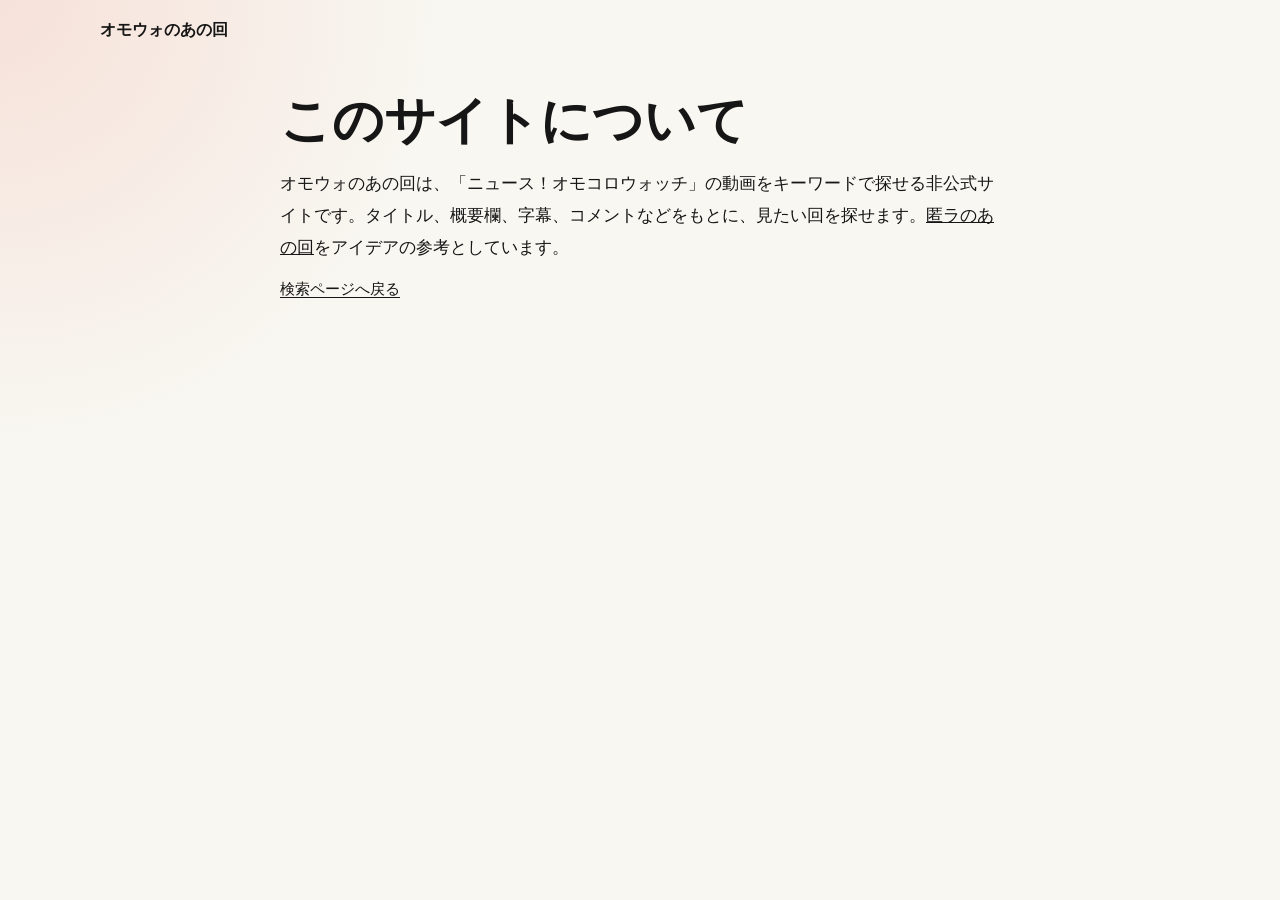
==== outputs/omocoro-watch-search/about.html @ baf3b59c "Update about.html" ====
<!doctype html>
<html lang="ja">
  <head>
    <meta charset="utf-8">
    <meta name="viewport" content="width=device-width, initial-scale=1">
    <title>このサイトについて | オモウォのあの回</title>
    <meta name="description" content="オモウォのあの回は、ニュース! オモコロウォッチの動画をタイトル、概要欄、タグ、チャプター、字幕、コメントから検索できる非公式サイトです。">
    <meta name="robots" content="index, follow">
    <link rel="canonical" href="https://omowatch.com/about.html">
    <link rel="stylesheet" href="./styles.css">
  </head>
  <body>
    <header class="site-header">
      <a class="brand" href="./index.html">オモウォのあの回</a>
    </header>

    <main class="about-page">
      <h1>このサイトについて</h1>
      <p class="about-copy">オモウォのあの回は、「ニュース！オモコロウォッチ」の動画をキーワードで探せる非公式サイトです。タイトル、概要欄、字幕、コメントなどをもとに、見たい回を探せます。<a href="https://tokura.app/">匿ラのあの回</a>をアイデアの参考としています。</p>
      <p class="source-links"><a href="./index.html">検索ページへ戻る</a></p>
    </main>
  </body>
</html>
---- outputs/omocoro-watch-search/styles.css ----
:root {
  color-scheme: light;
  --bg: #f8f7f1;
  --ink: #161616;
  --muted: #6a665e;
  --line: #ded9cd;
  --accent: #e9442e;
  --accent-dark: #c42e1b;
  --paper: #fffdf8;
  --mark: #fff0a3;
  --page-gutter: 1rem;
  font-family: system-ui, -apple-system, BlinkMacSystemFont, "Segoe UI", sans-serif;
}

* {
  box-sizing: border-box;
}

body {
  margin: 0;
  min-height: 100vh;
  overflow-x: clip;
  background:
    radial-gradient(circle at top left, rgba(233, 68, 46, 0.12), transparent 28rem),
    var(--bg);
  color: var(--ink);
}

a {
  color: inherit;
}

.site-header {
  display: flex;
  align-items: center;
  justify-content: space-between;
  gap: 1rem;
  width: min(1080px, calc(100% - (var(--page-gutter) * 2)));
  margin: 0 auto;
  padding: 1.25rem 0;
}

.brand {
  font-weight: 800;
  text-decoration: none;
}

main {
  width: min(1080px, calc(100% - (var(--page-gutter) * 2)));
  margin: 0 auto;
}

.hero {
  display: grid;
  place-items: center;
  width: 100%;
  min-height: 48vh;
  padding: 3rem 0 4rem;
  text-align: center;
}

h1 {
  max-width: 14em;
  margin: 0;
  font-size: clamp(2rem, 7vw, 4.4rem);
  line-height: 1.08;
  letter-spacing: 0;
}

.search-form {
  display: grid;
  grid-template-columns: 1fr auto;
  gap: 0.75rem;
  width: min(760px, 100%);
  margin-top: 1rem;
}

.search-guide {
  max-width: min(560px, 100%);
  margin: 1rem 0 0;
  color: var(--muted);
  font-size: 1rem;
  line-height: 1.7;
}

.search-form input,
.search-form button {
  min-height: 3.3rem;
  border-radius: 8px;
  font: inherit;
}

.search-form input {
  width: 100%;
  border: 2px solid var(--line);
  background: var(--paper);
  padding: 0 1rem;
  font-size: 1.05rem;
}

.search-form input:focus {
  border-color: #9f9a90;
  outline: 3px solid rgba(106, 102, 94, 0.18);
  box-shadow: 0 0 0 1px rgba(106, 102, 94, 0.08);
}

.search-form button {
  border: 0;
  background: var(--accent);
  color: #fff;
  padding: 0 1.6rem;
  font-weight: 800;
  cursor: pointer;
}

.search-form button:hover {
  background: var(--accent-dark);
}

.status {
  min-height: 1.5rem;
  margin: 1rem 0 0;
  color: var(--muted);
}

.source-links {
  margin: 1rem 0 0;
  color: var(--muted);
  font-size: 0.92rem;
}

.source-links a {
  color: var(--ink);
  text-decoration-thickness: 0.08em;
  text-underline-offset: 0.18em;
}

.results-section {
  width: 100%;
  padding: 0 0 4rem;
}

.results-heading {
  display: flex;
  align-items: baseline;
  justify-content: space-between;
  gap: 1rem;
  border-top: 1px solid var(--line);
  padding-top: 1.25rem;
}

.results-heading h2,
.results-heading p {
  margin: 0;
}

.results-heading p,
.meta,
.field-hit {
  color: var(--muted);
}

.field-hit span {
  color: var(--ink);
  font-weight: 700;
}

.results {
  display: grid;
  gap: 1rem;
}

.load-more {
  display: block;
  margin: 1.25rem auto 0;
  border: 1px solid var(--ink);
  border-radius: 999px;
  background: var(--paper);
  color: var(--ink);
  padding: 0.75rem 1.25rem;
  font: inherit;
  font-weight: 700;
  cursor: pointer;
}

.load-more:hover {
  background: var(--ink);
  color: var(--paper);
}

.load-more[hidden] {
  display: none;
}

.result-card {
  display: grid;
  grid-template-columns: 180px 1fr;
  gap: 1rem;
  width: 100%;
  min-width: 0;
  border: 1px solid var(--line);
  border-radius: 8px;
  background: var(--paper);
  padding: 1rem;
}

.result-card > div {
  min-width: 0;
}

.thumb {
  display: block;
  aspect-ratio: 16 / 9;
  overflow: hidden;
  border-radius: 6px;
  background: #e7e0d4;
}

.thumb img {
  display: block;
  width: 100%;
  height: 100%;
  object-fit: cover;
}

.result-title {
  margin: 0 0 0.35rem;
  font-size: 1.15rem;
  line-height: 1.35;
}

.result-title a {
  overflow-wrap: anywhere;
  text-decoration-thickness: 0.08em;
  text-underline-offset: 0.18em;
}

.meta {
  margin: 0 0 0.75rem;
  font-size: 0.9rem;
}

.match-list {
  display: grid;
  gap: 0.45rem;
  margin-top: 0.75rem;
}

.match-link {
  display: block;
  border-left: 4px solid var(--accent);
  padding: 0.35rem 0 0.35rem 0.7rem;
  color: var(--ink);
  overflow-wrap: anywhere;
  text-decoration: none;
}

.match-link:hover {
  background: rgba(233, 68, 46, 0.08);
}

.chapter-link {
  border-left-color: #2f7d59;
}

mark {
  border-radius: 3px;
  background: var(--mark);
  padding: 0 0.1em;
}

.empty {
  border: 1px dashed var(--line);
  border-radius: 8px;
  padding: 2rem;
  color: var(--muted);
  text-align: center;
}

.video-list-page {
  max-width: 960px;
  padding: 2rem 0 4rem;
}

.video-list-page h1,
.about-page h1 {
  max-width: none;
  font-size: clamp(2rem, 5vw, 3.2rem);
}

.about-page {
  max-width: 720px;
  padding: 2rem 0 4rem;
}

.about-copy {
  margin: 1.25rem 0 0;
  font-size: 1.05rem;
  line-height: 1.9;
}

.video-list {
  display: grid;
  gap: 1rem;
  margin-top: 2rem;
  min-width: 0;
  width: 100%;
}

.video-list-item {
  display: grid;
  gap: 0.55rem;
  min-width: 0;
  border: 1px solid var(--line);
  border-radius: 8px;
  background: var(--paper);
  padding: 1rem;
  overflow-wrap: anywhere;
  box-shadow: 0 1px 0 rgba(22, 22, 22, 0.04);
}

.video-list-item h2 {
  min-width: 0;
  max-width: 100%;
  margin: 0;
  font-size: 1.1rem;
  line-height: 1.45;
}

.video-list-item h2 a {
  display: inline-block;
  max-width: 100%;
  overflow-wrap: anywhere;
  text-decoration-thickness: 0.08em;
  text-underline-offset: 0.18em;
}

.video-list-item p {
  min-width: 0;
  max-width: 100%;
  margin: 0;
  color: var(--muted);
  line-height: 1.7;
  overflow-wrap: anywhere;
  word-break: break-all;
}

.video-list-item p:first-of-type {
  font-size: 0.86rem;
  font-weight: 700;
}

.video-list-item p:last-child {
  font-size: 0.95rem;
}

.sr-only {
  position: absolute;
  width: 1px;
  height: 1px;
  overflow: hidden;
  clip: rect(0, 0, 0, 0);
  white-space: nowrap;
}

@media (max-width: 720px) {
  .site-header {
    align-items: flex-start;
    flex-direction: column;
  }

  .hero {
    min-height: 52vh;
    padding-top: 2rem;
  }

  .search-form {
    grid-template-columns: 1fr;
  }

  .result-card {
    grid-template-columns: 1fr;
  }

  .results-heading {
    align-items: flex-start;
    flex-direction: column;
  }

  .video-list-page {
    padding: 1.5rem 0 3rem;
  }

  .video-list {
    gap: 0.8rem;
    margin-top: 1.25rem;
  }

  .video-list-item {
    padding: 0.9rem;
  }

  .video-list-item h2 {
    font-size: 1rem;
  }
}

@media (max-width: 640px) {
  :root {
    --page-gutter: 1rem;
  }

  body {
    overflow-x: hidden;
  }

  .site-header,
  main,
  .hero,
  .search-form,
  .results-section,
  .result-card {
    max-width: 100%;
  }

  .hero {
    justify-items: stretch;
    min-height: auto;
    padding: 2rem 0 2.5rem;
  }

  h1,
  .source-links,
  .status {
    justify-self: center;
    max-width: 100%;
  }

  .search-form {
    width: 100%;
    gap: 0.65rem;
  }

  .search-form input,
  .search-form button {
    width: 100%;
    min-width: 0;
  }

  .source-links {
    overflow-wrap: anywhere;
  }

  .results-section {
    padding-bottom: 3rem;
  }

  .result-card {
    grid-template-columns: minmax(0, 1fr);
    gap: 0.85rem;
    padding: 0.85rem;
  }

  .field-hit,
  .meta {
    overflow-wrap: anywhere;
  }
}
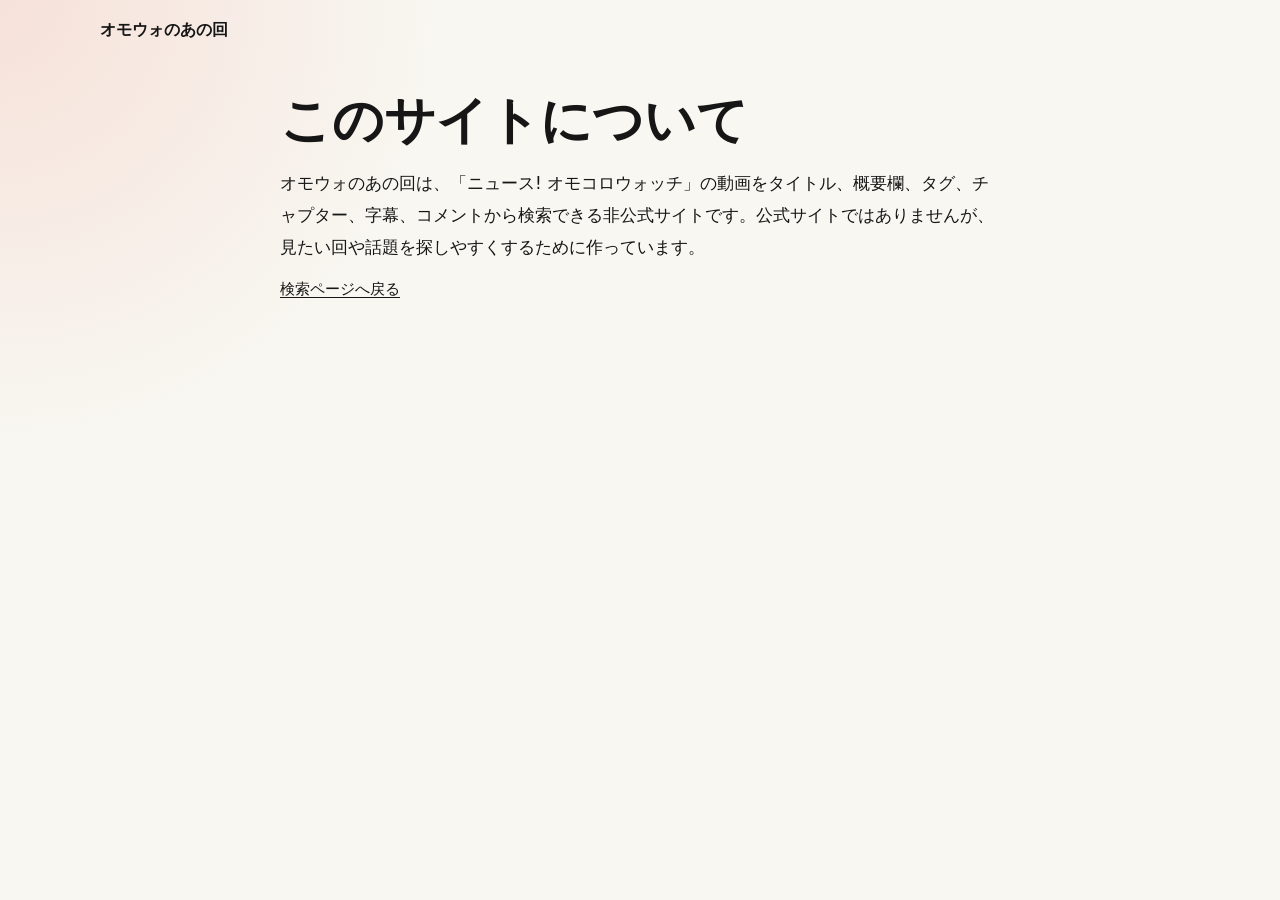
==== commit 68b50706: "Update Omocoro Watch search index" ====
--- a/outputs/omocoro-watch-search/about.html
+++ b/outputs/omocoro-watch-search/about.html
@@ -16,7 +16,7 @@
 
     <main class="about-page">
       <h1>このサイトについて</h1>
-      <p class="about-copy">オモウォのあの回は、「ニュース！オモコロウォッチ」の動画をキーワードで探せる非公式サイトです。タイトル、概要欄、字幕、コメントなどをもとに、見たい回を探せます。<a href="https://tokura.app/">匿ラのあの回</a>をアイデアの参考としています。</p>
+      <p class="about-copy">オモウォのあの回は、「ニュース! オモコロウォッチ」の動画をタイトル、概要欄、タグ、チャプター、字幕、コメントから検索できる非公式サイトです。公式サイトではありませんが、見たい回や話題を探しやすくするために作っています。</p>
       <p class="source-links"><a href="./index.html">検索ページへ戻る</a></p>
     </main>
   </body>
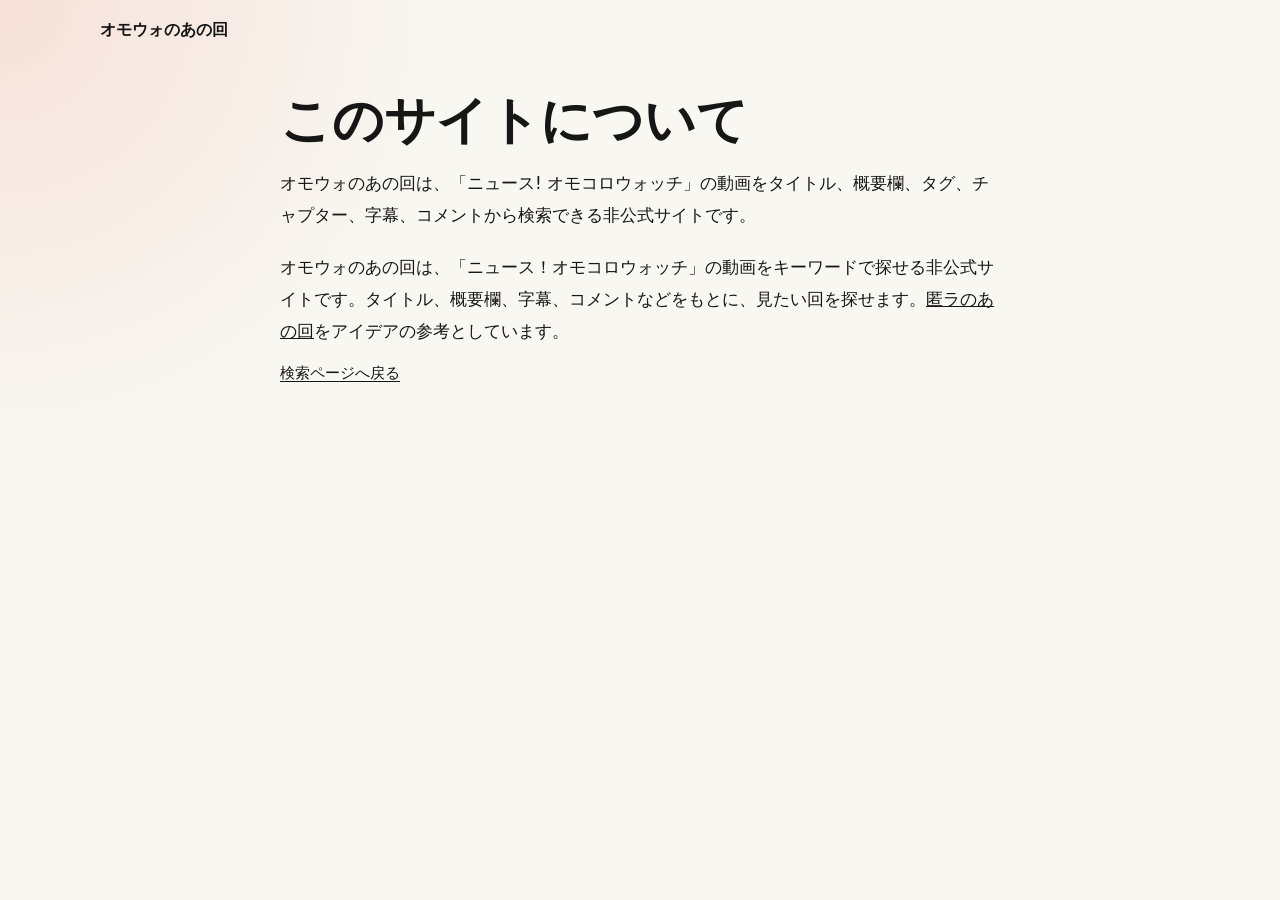
==== commit e76f86d1: "Update about.html" ====
--- a/outputs/omocoro-watch-search/about.html
+++ b/outputs/omocoro-watch-search/about.html
@@ -16,7 +16,7 @@
 
     <main class="about-page">
       <h1>このサイトについて</h1>
-      <p class="about-copy">オモウォのあの回は、「ニュース! オモコロウォッチ」の動画をタイトル、概要欄、タグ、チャプター、字幕、コメントから検索できる非公式サイトです。公式サイトではありませんが、見たい回や話題を探しやすくするために作っています。</p>
+      <p class="about-copy">オモウォのあの回は、「ニュース! オモコロウォッチ」の動画をタイトル、概要欄、タグ、チャプター、字幕、コメントから検索できる非公式サイトです。      <p class="about-copy">オモウォのあの回は、「ニュース！オモコロウォッチ」の動画をキーワードで探せる非公式サイトです。タイトル、概要欄、字幕、コメントなどをもとに、見たい回を探せます。<a href="https://tokura.app/">匿ラのあの回</a>をアイデアの参考としています。</p>
       <p class="source-links"><a href="./index.html">検索ページへ戻る</a></p>
     </main>
   </body>
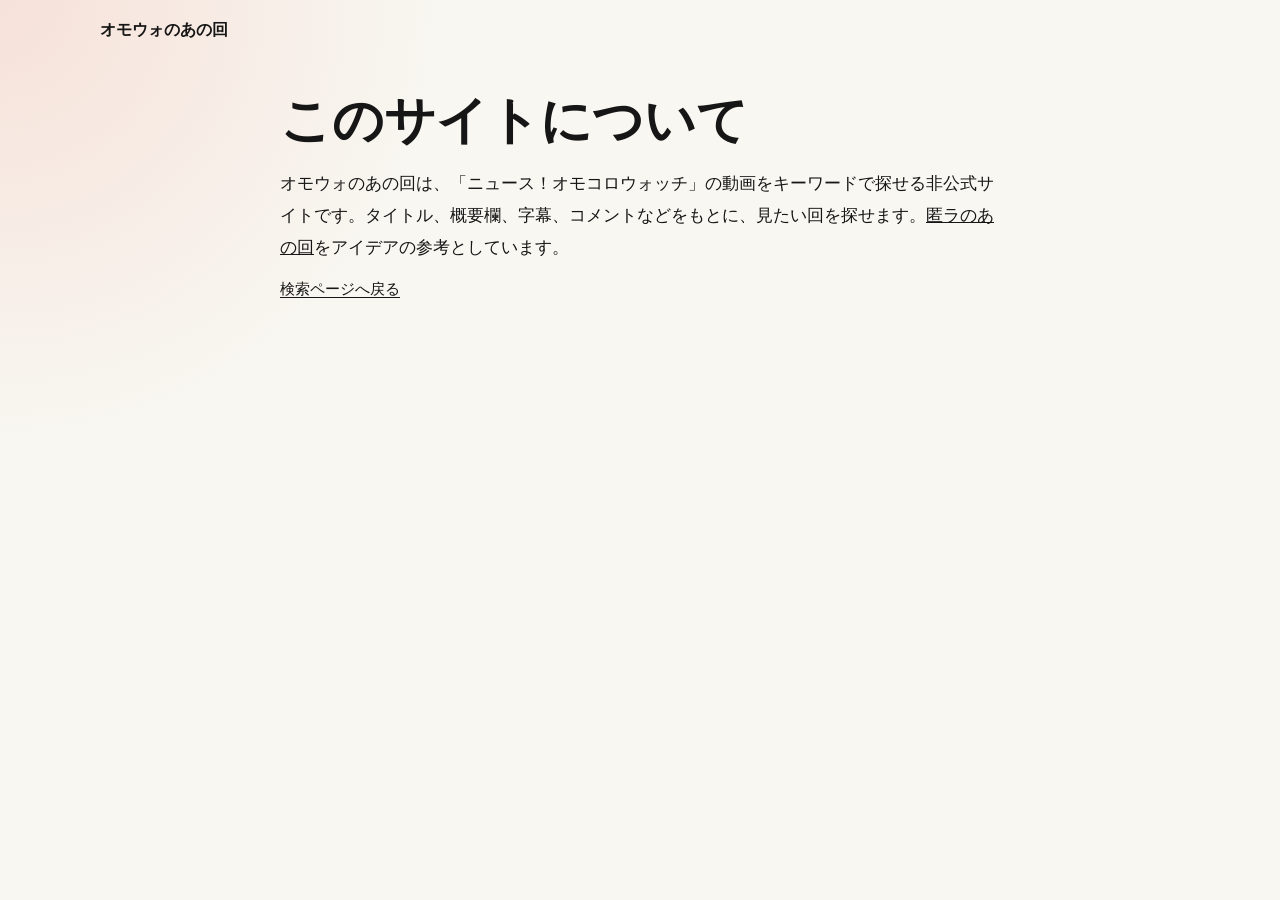
==== commit c795359a: "Update about.html" ====
--- a/outputs/omocoro-watch-search/about.html
+++ b/outputs/omocoro-watch-search/about.html
@@ -16,7 +16,7 @@
 
     <main class="about-page">
       <h1>このサイトについて</h1>
-      <p class="about-copy">オモウォのあの回は、「ニュース! オモコロウォッチ」の動画をタイトル、概要欄、タグ、チャプター、字幕、コメントから検索できる非公式サイトです。      <p class="about-copy">オモウォのあの回は、「ニュース！オモコロウォッチ」の動画をキーワードで探せる非公式サイトです。タイトル、概要欄、字幕、コメントなどをもとに、見たい回を探せます。<a href="https://tokura.app/">匿ラのあの回</a>をアイデアの参考としています。</p>
+            <p class="about-copy">オモウォのあの回は、「ニュース！オモコロウォッチ」の動画をキーワードで探せる非公式サイトです。タイトル、概要欄、字幕、コメントなどをもとに、見たい回を探せます。<a href="https://tokura.app/">匿ラのあの回</a>をアイデアの参考としています。</p>
       <p class="source-links"><a href="./index.html">検索ページへ戻る</a></p>
     </main>
   </body>
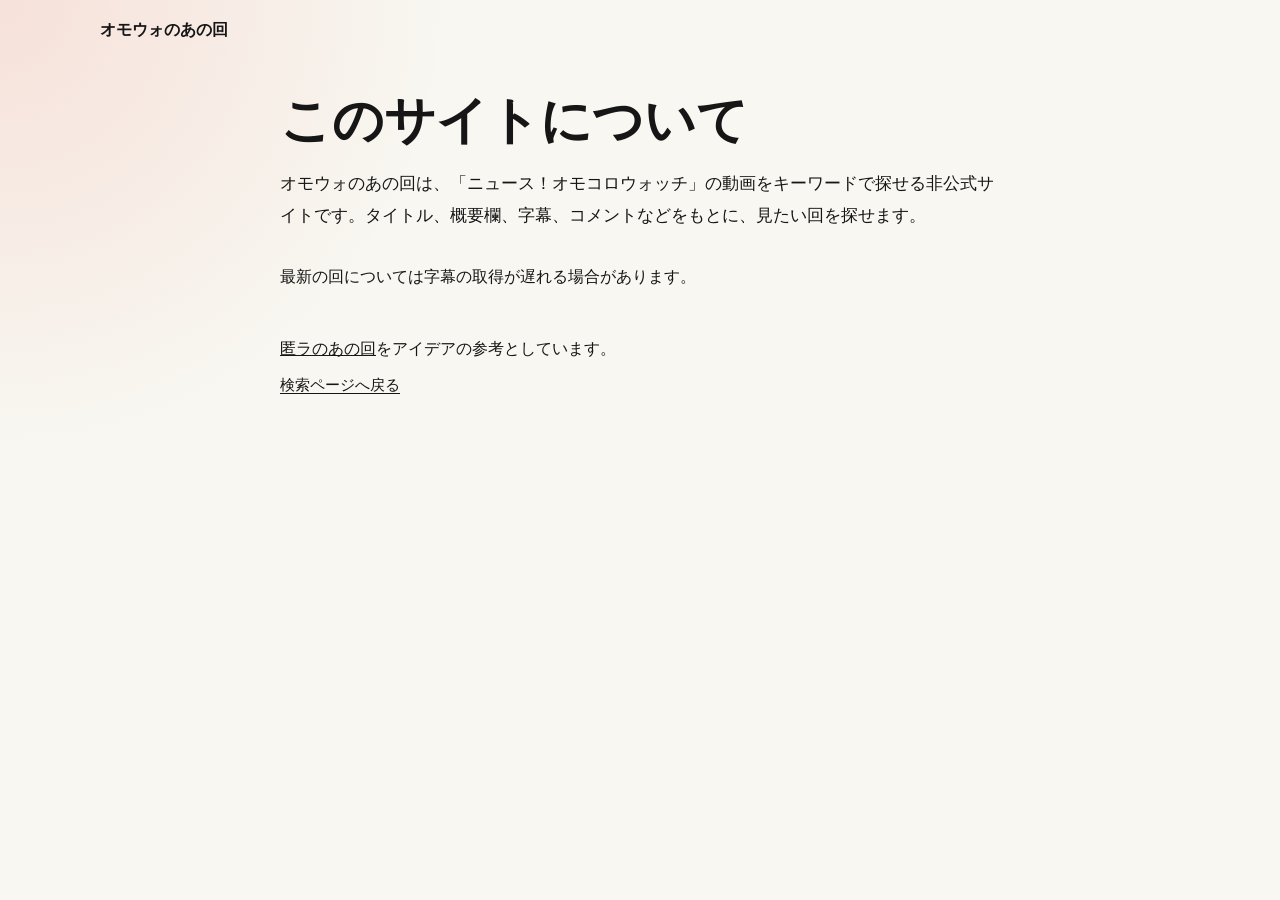
==== commit 0af6fae7: "Update about.html" ====
--- a/outputs/omocoro-watch-search/about.html
+++ b/outputs/omocoro-watch-search/about.html
@@ -16,7 +16,7 @@
 
     <main class="about-page">
       <h1>このサイトについて</h1>
-            <p class="about-copy">オモウォのあの回は、「ニュース！オモコロウォッチ」の動画をキーワードで探せる非公式サイトです。タイトル、概要欄、字幕、コメントなどをもとに、見たい回を探せます。<a href="https://tokura.app/">匿ラのあの回</a>をアイデアの参考としています。</p>
+            <p class="about-copy">オモウォのあの回は、「ニュース！オモコロウォッチ」の動画をキーワードで探せる非公式サイトです。タイトル、概要欄、字幕、コメントなどをもとに、見たい回を探せます。</p><br><p>最新の回については字幕の取得が遅れる場合があります。</p><br><p><a href="https://tokura.app/">匿ラのあの回</a>をアイデアの参考としています。</p>
       <p class="source-links"><a href="./index.html">検索ページへ戻る</a></p>
     </main>
   </body>
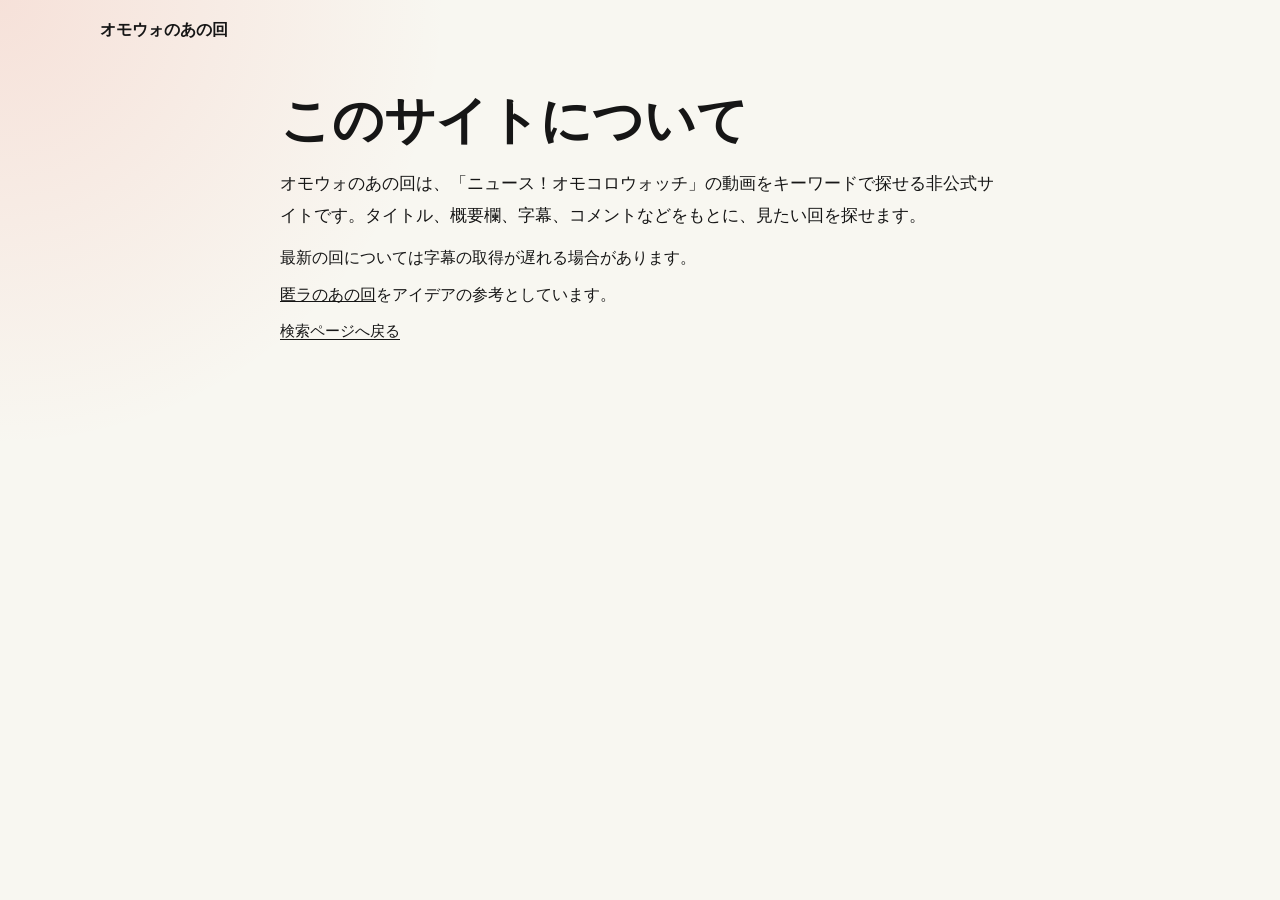
==== commit 0836071b: "Fix formatting in about.html content" ====
--- a/outputs/omocoro-watch-search/about.html
+++ b/outputs/omocoro-watch-search/about.html
@@ -16,7 +16,7 @@
 
     <main class="about-page">
       <h1>このサイトについて</h1>
-            <p class="about-copy">オモウォのあの回は、「ニュース！オモコロウォッチ」の動画をキーワードで探せる非公式サイトです。タイトル、概要欄、字幕、コメントなどをもとに、見たい回を探せます。</p><br><p>最新の回については字幕の取得が遅れる場合があります。</p><br><p><a href="https://tokura.app/">匿ラのあの回</a>をアイデアの参考としています。</p>
+            <p class="about-copy">オモウォのあの回は、「ニュース！オモコロウォッチ」の動画をキーワードで探せる非公式サイトです。タイトル、概要欄、字幕、コメントなどをもとに、見たい回を探せます。</p><p>最新の回については字幕の取得が遅れる場合があります。</p><p><a href="https://tokura.app/">匿ラのあの回</a>をアイデアの参考としています。</p>
       <p class="source-links"><a href="./index.html">検索ページへ戻る</a></p>
     </main>
   </body>
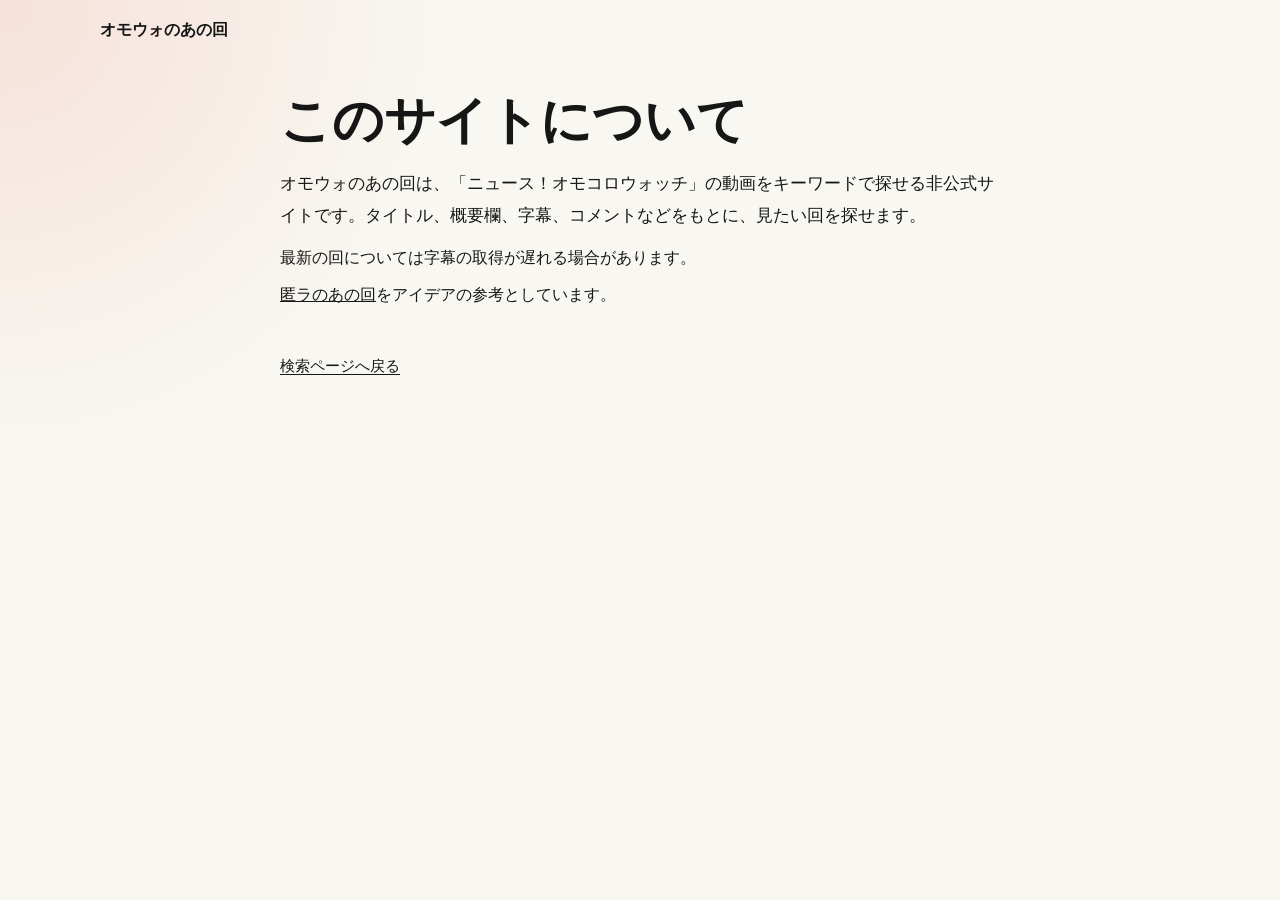
==== commit 77225c61: "Update about.html" ====
--- a/outputs/omocoro-watch-search/about.html
+++ b/outputs/omocoro-watch-search/about.html
@@ -16,7 +16,8 @@
 
     <main class="about-page">
       <h1>このサイトについて</h1>
-            <p class="about-copy">オモウォのあの回は、「ニュース！オモコロウォッチ」の動画をキーワードで探せる非公式サイトです。タイトル、概要欄、字幕、コメントなどをもとに、見たい回を探せます。</p><p>最新の回については字幕の取得が遅れる場合があります。</p><p><a href="https://tokura.app/">匿ラのあの回</a>をアイデアの参考としています。</p>
+      <p class="about-copy">オモウォのあの回は、「ニュース！オモコロウォッチ」の動画をキーワードで探せる非公式サイトです。タイトル、概要欄、字幕、コメントなどをもとに、見たい回を探せます。</p><p>最新の回については字幕の取得が遅れる場合があります。</p><p><a href="https://tokura.app/">匿ラのあの回</a>をアイデアの参考としています。</p>
+      <br>
       <p class="source-links"><a href="./index.html">検索ページへ戻る</a></p>
     </main>
   </body>
